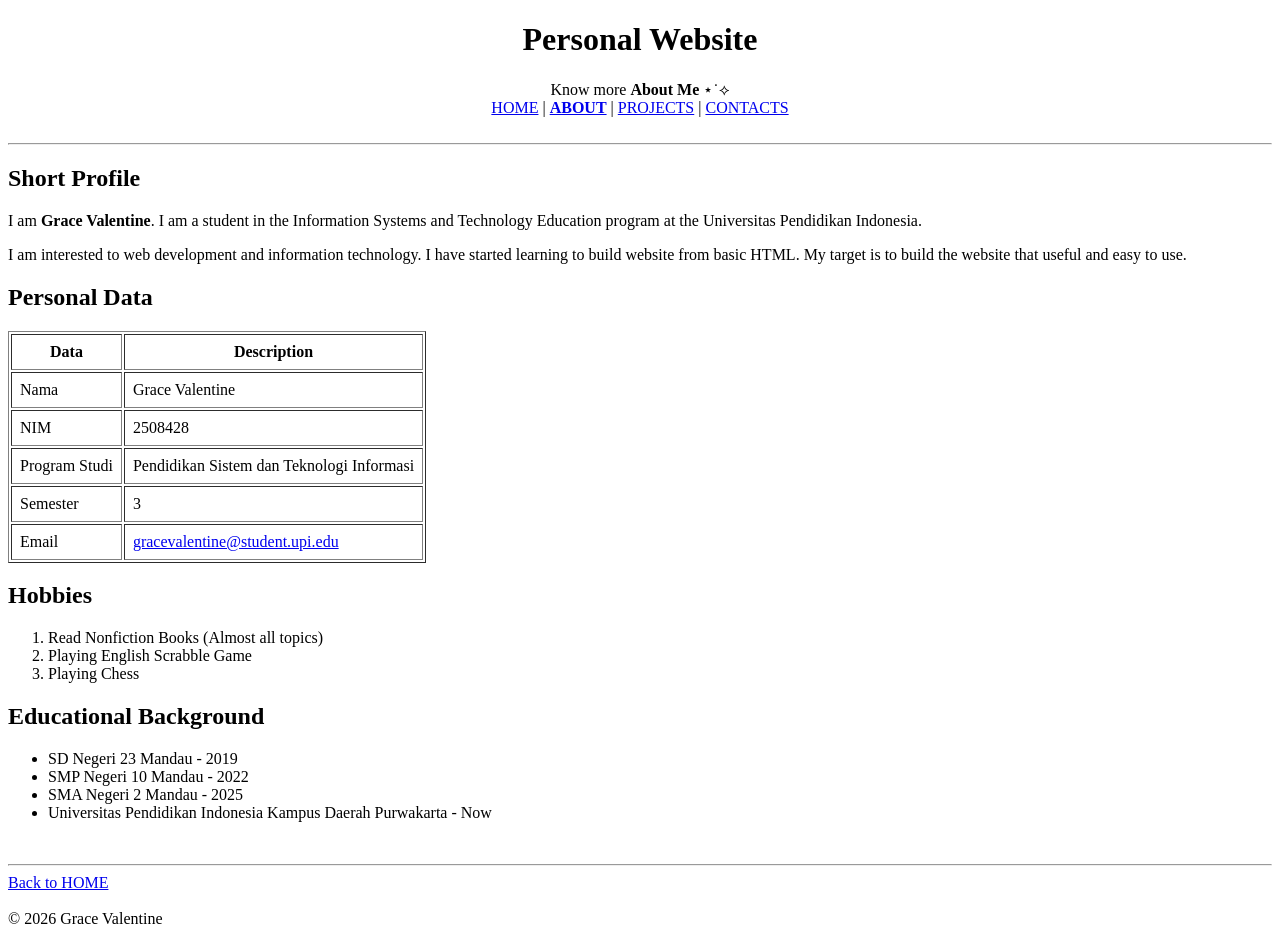
==== about.html @ a1a5711b "commit pertama" ====
<!doctype html>
<html lang="en">
  <head>
    <meta charset="UTF-8" />
    <title>Grace Valentine</title>
  </head>
  <body>
    <h1><center>Personal Website</center></h1>
    <center>Know more <strong>About Me </strong>⋆˙⟡</center>
    <nav>
      <center>
        <a href="home.html">HOME</a> |
        <a href="about.html"><strong>ABOUT</strong></a> |
        <a href="projects.html">PROJECTS</a> |
        <a href="contacts.html">CONTACTS</a>
      </center>
      <br />
      <hr />
    </nav>
    <h2>Short Profile</h2>
    <p>
      I am <strong>Grace Valentine</strong>. I am a student in the Information
      Systems and Technology Education program at the Universitas Pendidikan
      Indonesia.
    </p>
    <p>I am interested to web development and information technology.
      I have started learning to build website from basic HTML. My target is to
      build the website that useful and easy to use.</p>
    <h2>Personal Data</h2>
    <table>
    <table border="1" cellspacing="2" cellpadding="8">
      <center>
        <thead>
          <tr>
            <th>Data</th>
            <th>Description</th>
          </tr>
          <tr>
            <td>Nama</td>
            <td>Grace Valentine</td>
          </tr>
          <tr>
            <td>NIM</td>
            <td>2508428</td>
          </tr>
          <tr>
            <td>Program Studi</td>
            <td>Pendidikan Sistem dan Teknologi Informasi</td>
          </tr>
          <tr>
            <td>Semester</td>
            <td>3</td>
          </tr>
          <tr>
            <td>Email</td>
            <td><a href="mailto:gracevalentine@student.upi.edu">gracevalentine@student.upi.edu</a></td>
          </tr>
        </thead>
      </center>
    </table>
    <h2>Hobbies</h2>
    <ol>
        <li>Read Nonfiction Books (Almost all topics)</li>
        <li>Playing English Scrabble Game</li>
        <li>Playing Chess</li>
    </ol>
    <h2>Educational Background</h2>
    <ul>
        <li>SD Negeri 23 Mandau - 2019</li>
        <li>SMP Negeri 10 Mandau - 2022</li>
        <li>SMA Negeri 2 Mandau - 2025</li>
        <li>Universitas Pendidikan Indonesia Kampus Daerah Purwakarta - Now</li>
    </ul>
    <br>
    <hr>
    <a href="home.html">Back to HOME</a><br><br>
    © 2026 Grace Valentine
  </body>
</html>
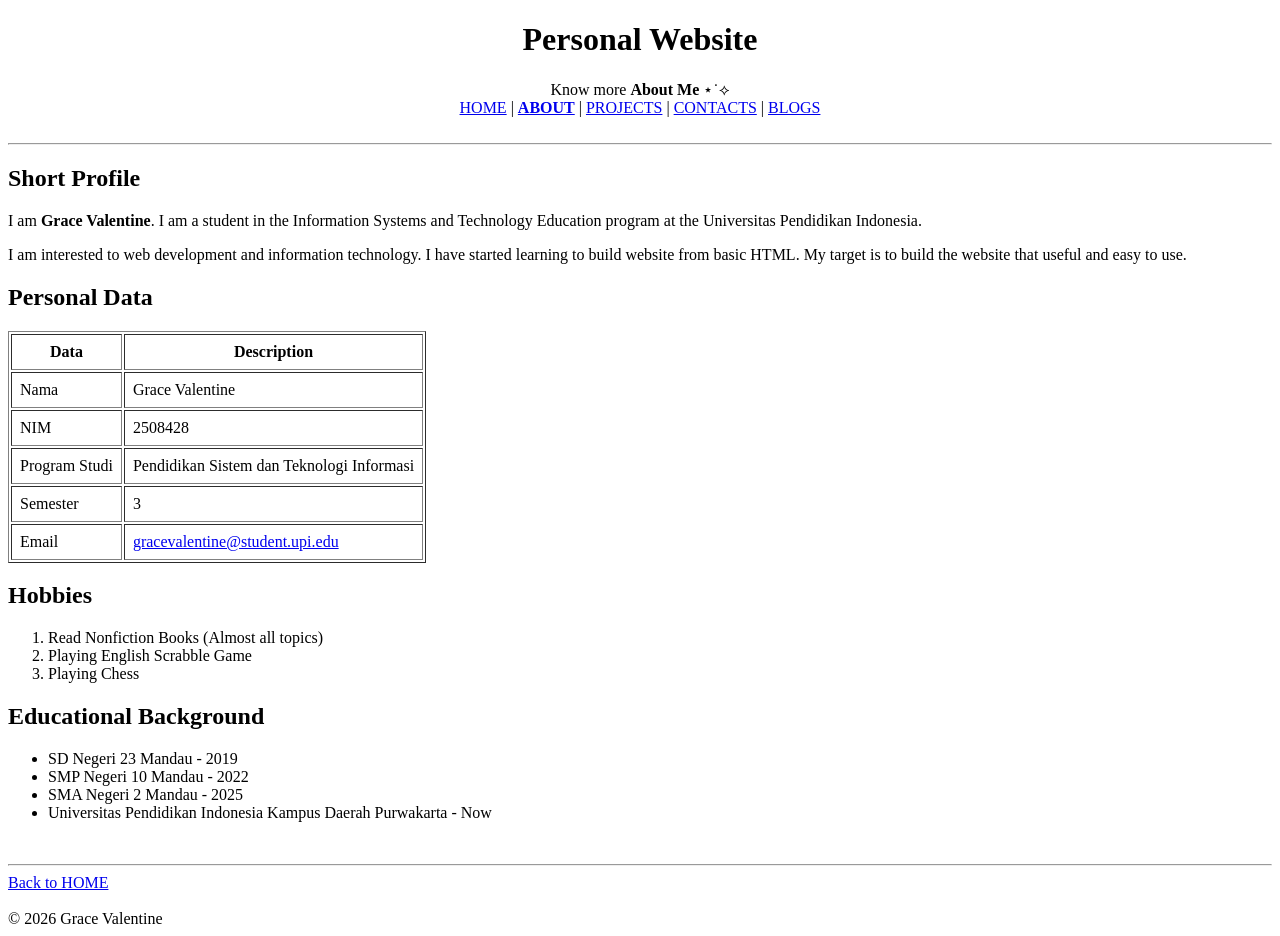
==== commit e8fa23b2: "tambah menu blogs" ====
--- a/about.html
+++ b/about.html
@@ -12,7 +12,8 @@
         <a href="home.html">HOME</a> |
         <a href="about.html"><strong>ABOUT</strong></a> |
         <a href="projects.html">PROJECTS</a> |
-        <a href="contacts.html">CONTACTS</a>
+        <a href="contacts.html">CONTACTS</a> |
+        <a href="blogs.html">BLOGS</a>
       </center>
       <br />
       <hr />
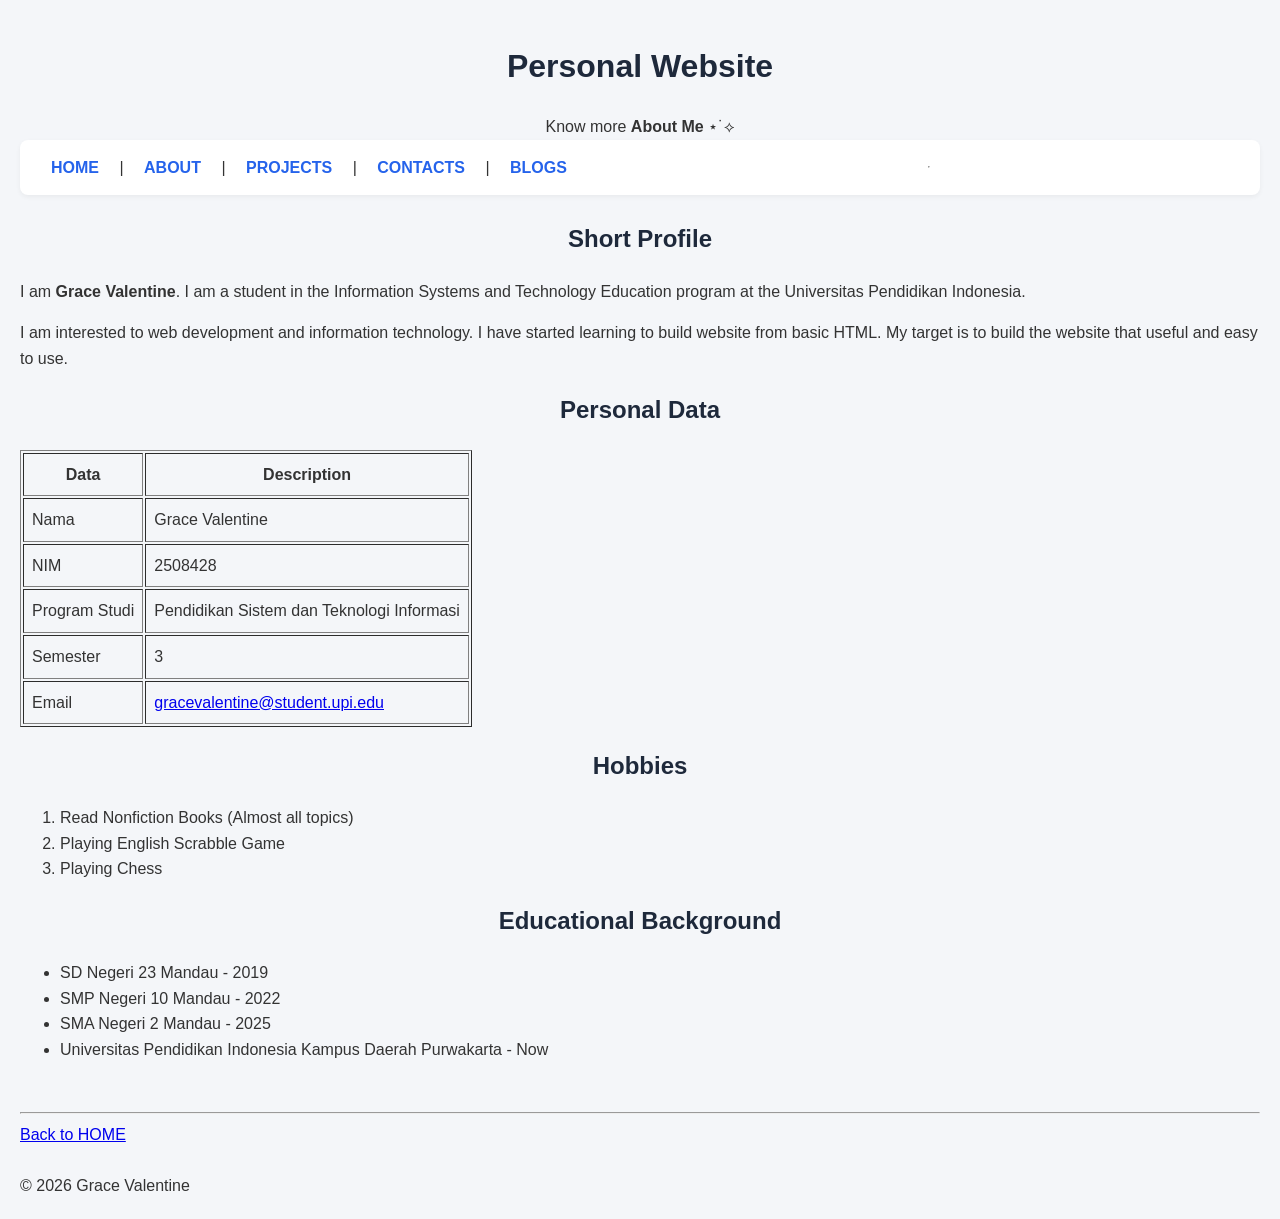
==== commit 4744e4a1: "ngebuat stylenya" ====
--- a/about.html
+++ b/about.html
@@ -3,6 +3,7 @@
   <head>
     <meta charset="UTF-8" />
     <title>Grace Valentine</title>
+    <link rel="stylesheet" href="style.css">
   </head>
   <body>
     <h1><center>Personal Website</center></h1>
@@ -13,7 +14,7 @@
         <a href="about.html"><strong>ABOUT</strong></a> |
         <a href="projects.html">PROJECTS</a> |
         <a href="contacts.html">CONTACTS</a> |
-        <a href="blogs.html">BLOGS</a>
+        <a href="index.html">BLOGS</a>
       </center>
       <br />
       <hr />
--- a/style.css
+++ b/style.css
@@ -0,0 +1,104 @@
+/* =========================================================
+   1. ELEMENT SELECTOR & RESET DASAR (Selector Jenis 1)
+   ========================================================= */
+body {
+  font-family: 'Segoe UI', Arial, sans-serif; /* Tipografi */
+  background-color: #f4f6f9;               /* Warna Latar Website */
+  color: #333333;                          /* Warna Teks Utama */
+  margin: 0;
+  padding: 20px;
+  line-height: 1.6;
+}
+
+/* Grouping Selector (Selector Jenis 2) */
+h1, h2, h3 {
+  color: #1e293b;
+  text-align: center;
+}
+
+/* =========================================================
+   2. HOVER, TRANSITION & ANIMATION (Efek Interaktif)
+   ========================================================= */
+/* Animations @keyframes (Animasi Otomatis Modul) */
+@keyframes fadeIn {
+  from {
+    opacity: 0;
+    transform: translateY(-10px);
+  }
+  to {
+    opacity: 1;
+    transform: translateY(0);
+  }
+}
+
+/* Terapkan Animasi pada Judul Utama */
+h1 {
+  animation: fadeIn 1s ease-in-out;
+}
+
+/* =========================================================
+   3. FLEXBOX UNTUK NAVIGASI (Menejemen Layout Navigasi)
+   ========================================================= */
+nav {
+  display: flex;                 /* Flex Container */
+  justify-content: center;       /* Rata Tengah Horisontal */
+  align-items: center;           /* Rata Tengah Vertikal */
+  gap: 15px;                     /* Jarak antar Link */
+  background-color: #ffffff;
+  padding: 15px;
+  border-radius: 8px;
+  box-shadow: 0 2px 5px rgba(0,0,0,0.05);
+  margin-bottom: 25px;
+}
+
+nav a {
+  text-decoration: none;
+  color: #2563eb;
+  font-weight: bold;
+  padding: 8px 16px;
+  border-radius: 5px;
+  transition: all 0.3s ease;     /* Transisi Halus */
+}
+
+/* Efek HOVER pada Navigasi */
+nav a:hover {
+  background-color: #2563eb;
+  color: #ffffff;
+  transform: translateY(-2px);    /* Efek terangkat sedikit */
+}
+
+/* =========================================================
+   4. BOX MODEL & CLASS SELECTOR (Selector Jenis 3)
+   ========================================================= */
+/* Class Selector untuk Kontainer/Kartu Konten */
+.container {
+  max-width: 800px;
+  margin: 0 auto;
+  background-color: #ffffff;
+  
+  /* Penerapan BOX MODEL lengkap */
+  padding: 25px;                  /* Padding (Jarak Dalam) */
+  border: 1px solid #e2e8f0;      /* Border (Bingkai) */
+  border-radius: 10px;            /* Sudut Membulat */
+  margin-bottom: 20px;            /* Margin (Jarak Luar) */
+}
+
+/* Styling Gambar agar Responsif & Rapi */
+img {
+  max-width: 100%;
+  height: auto;
+  display: block;
+  margin: 15px auto;
+  border-radius: 8px;
+}
+
+/* =========================================================
+   5. ID SELECTOR (Selector Jenis 4)
+   ========================================================= */
+#footer {
+  text-align: center;
+  margin-top: 30px;
+  font-size: 14px;
+  color: #64748b;
+  padding: 10px;
+}
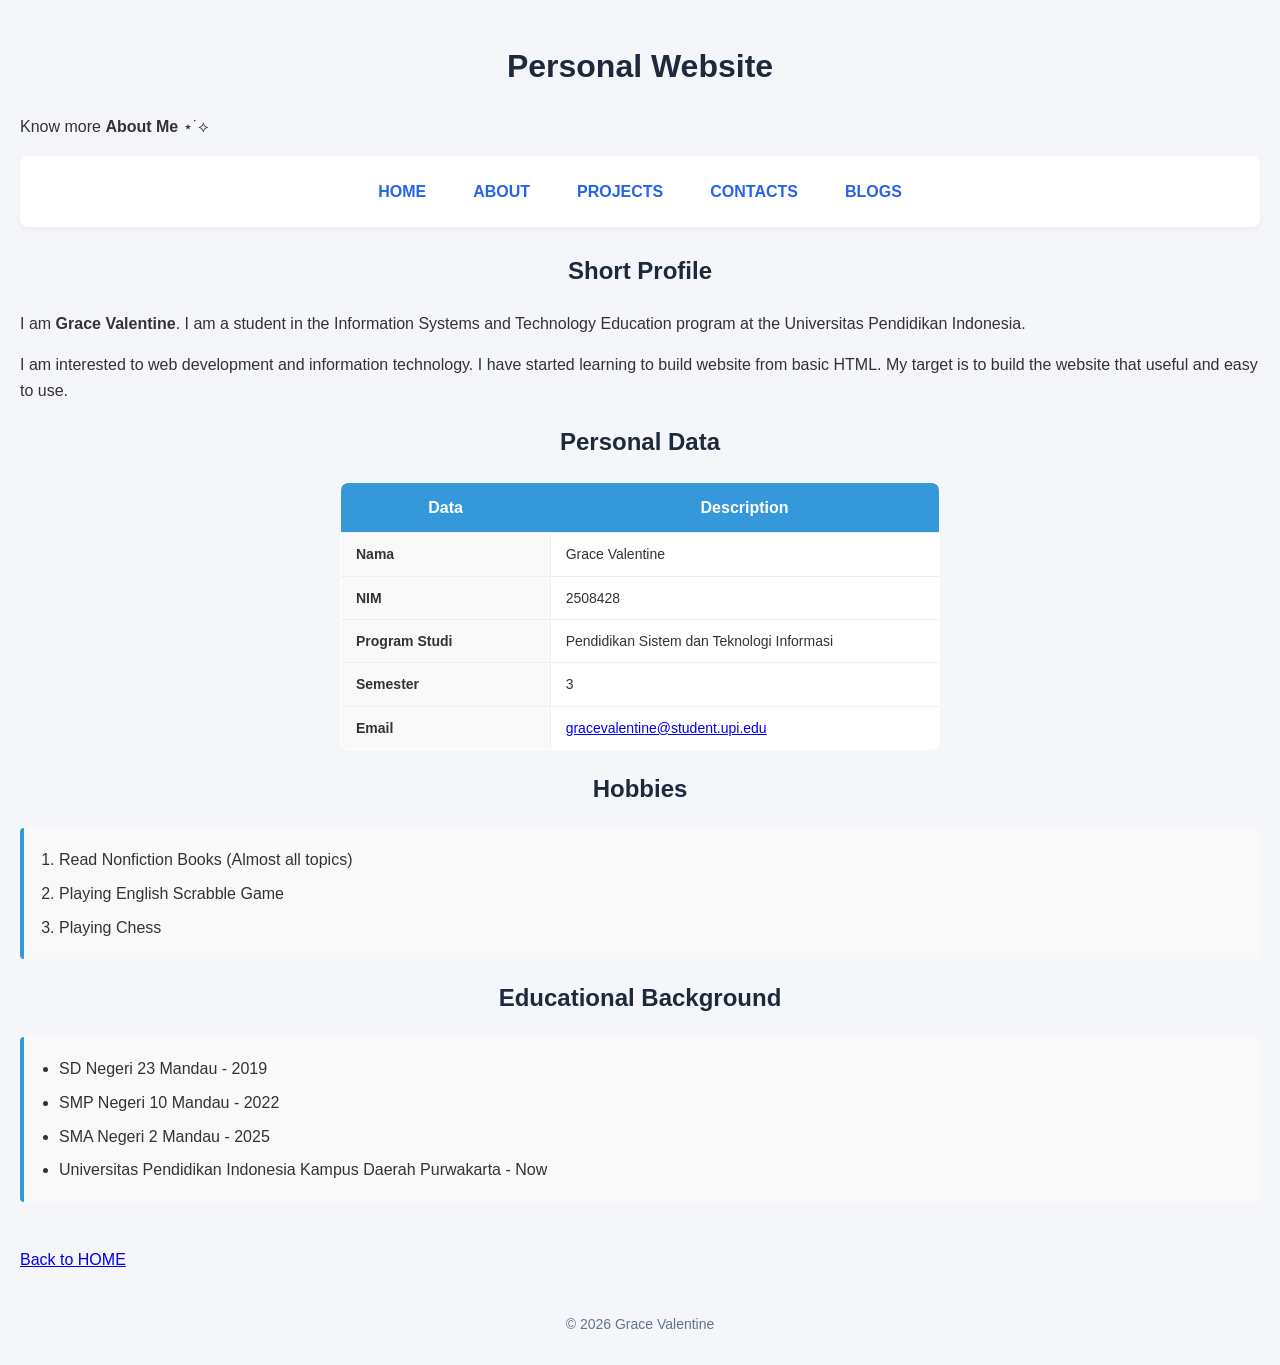
==== commit 087b2656: "class&style contacts&about" ====
--- a/about.html
+++ b/about.html
@@ -2,80 +2,89 @@
 <html lang="en">
   <head>
     <meta charset="UTF-8" />
-    <title>Grace Valentine</title>
+    <title>About - Grace Valentine</title>
     <link rel="stylesheet" href="style.css">
   </head>
   <body>
-    <h1><center>Personal Website</center></h1>
-    <center>Know more <strong>About Me </strong>⋆˙⟡</center>
-    <nav>
-      <center>
-        <a href="home.html">HOME</a> |
-        <a href="about.html"><strong>ABOUT</strong></a> |
-        <a href="projects.html">PROJECTS</a> |
-        <a href="contacts.html">CONTACTS</a> |
+    <div id="header">
+      <h1>Personal Website</h1>
+      <p>Know more <strong>About Me </strong>⋆˙⟡</p>
+
+      <nav class="menu">
+        <a href="home.html">HOME</a>
+        <a href="about.html"><strong>ABOUT</strong></a>
+        <a href="projects.html">PROJECTS</a>
+        <a href="contacts.html">CONTACTS</a>
         <a href="index.html">BLOGS</a>
-      </center>
-      <br />
-      <hr />
-    </nav>
-    <h2>Short Profile</h2>
-    <p>
-      I am <strong>Grace Valentine</strong>. I am a student in the Information
-      Systems and Technology Education program at the Universitas Pendidikan
-      Indonesia.
-    </p>
-    <p>I am interested to web development and information technology.
-      I have started learning to build website from basic HTML. My target is to
-      build the website that useful and easy to use.</p>
-    <h2>Personal Data</h2>
-    <table>
-    <table border="1" cellspacing="2" cellpadding="8">
-      <center>
+      </nav>
+    </div>
+
+    <div class="wadah">
+      <h2>Short Profile</h2>
+      <p>
+        I am <strong>Grace Valentine</strong>. I am a student in the Information
+        Systems and Technology Education program at the Universitas Pendidikan
+        Indonesia.
+      </p>
+      <p>
+        I am interested to web development and information technology.
+        I have started learning to build website from basic HTML. My target is to
+        build the website that useful and easy to use.
+      </p>
+
+      <h2>Personal Data</h2>
+      <table class="tabel-biodata">
         <thead>
           <tr>
             <th>Data</th>
             <th>Description</th>
           </tr>
+        </thead>
+        <tbody>
           <tr>
-            <td>Nama</td>
+            <td class="label">Nama</td>
             <td>Grace Valentine</td>
           </tr>
           <tr>
-            <td>NIM</td>
+            <td class="label">NIM</td>
             <td>2508428</td>
           </tr>
           <tr>
-            <td>Program Studi</td>
+            <td class="label">Program Studi</td>
             <td>Pendidikan Sistem dan Teknologi Informasi</td>
           </tr>
           <tr>
-            <td>Semester</td>
+            <td class="label">Semester</td>
             <td>3</td>
           </tr>
           <tr>
-            <td>Email</td>
+            <td class="label">Email</td>
             <td><a href="mailto:gracevalentine@student.upi.edu">gracevalentine@student.upi.edu</a></td>
           </tr>
-        </thead>
-      </center>
-    </table>
-    <h2>Hobbies</h2>
-    <ol>
+        </tbody>
+      </table>
+
+      <h2>Hobbies</h2>
+      <ol class="daftar-hobi">
         <li>Read Nonfiction Books (Almost all topics)</li>
         <li>Playing English Scrabble Game</li>
         <li>Playing Chess</li>
-    </ol>
-    <h2>Educational Background</h2>
-    <ul>
+      </ol>
+
+      <h2>Educational Background</h2>
+      <ul class="daftar-edukasi">
         <li>SD Negeri 23 Mandau - 2019</li>
         <li>SMP Negeri 10 Mandau - 2022</li>
         <li>SMA Negeri 2 Mandau - 2025</li>
         <li>Universitas Pendidikan Indonesia Kampus Daerah Purwakarta - Now</li>
-    </ul>
-    <br>
-    <hr>
-    <a href="home.html">Back to HOME</a><br><br>
-    © 2026 Grace Valentine
+      </ul>
+
+      <br />
+      <a href="home.html">Back to HOME</a>
+    </div>
+
+    <div id="footer">
+      © 2026 Grace Valentine
+    </div>
   </body>
-</html>
+</html>
--- a/style.css
+++ b/style.css
@@ -101,4 +101,296 @@
   font-size: 14px;
   color: #64748b;
   padding: 10px;
+}
+
+/* =========================================
+   STYLING TABEL & KARTU BLOG
+   ========================================= */
+
+.tabel-blog {
+  width: 100%;
+  margin: 0 auto 30px auto;
+  border-collapse: separate;
+  border-spacing: 15px;            /* Jarak antar sel tabel (Box Model) */
+}
+
+.tabel-blog td {
+  vertical-align: top;             /* Agar konten di dalam sel rata atas */
+  width: 33%;                      /* Masing-masing kolom terbagi rata */
+}
+
+/* Desain Kartu di Dalam Tabel */
+.kartu-blog {
+  background-color: #f9f9f9;
+  border: 1px solid #ccc;          /* Box Model Border */
+  border-radius: 8px;
+  padding: 15px;                   /* Box Model Padding */
+  text-align: center;
+  transition: transform 0.3s ease, box-shadow 0.3s ease; /* Transisi Halus */
+}
+
+.kartu-blog img {
+  width: 100%;                     /* Gambar fleksibel mengikuti sel tabel */
+  max-width: 350px;
+  height: auto;
+  border-radius: 5px;
+}
+
+.kartu-blog h4 {
+  font-size: 14px;
+  color: #333;
+  margin-top: 10px;
+}
+
+/* Efek HOVER pada Kartu (Penugasan Wajib Modul) */
+.kartu-blog:hover {
+  transform: translateY(-5px);     /* Terangkat sedikit */
+  box-shadow: 0 4px 8px rgba(0,0,0,0.15); /* Bayangan lembut */
+}
+
+/* =========================================
+   STYLING KHUSUS PROYEK (projects.html)
+   ========================================= */
+
+/* Tabel Proyek Utama */
+.tabel-projek {
+  width: 100%;
+  border-collapse: separate;
+  border-spacing: 0 15px;          /* Jarak antar baris kartu */
+  margin-bottom: 25px;
+}
+
+.tabel-projek td {
+  padding: 0;                      /* Dikendalikan oleh kartu-projek */
+}
+
+.baris-abu .kartu-projek {
+  background-color: #f2f2f2;       /* Baris selang-seling abu-abu */
+}
+
+.kartu-projek {
+  background-color: #ffffff;
+  border: 1px solid #ccc;          /* Box Model Border */
+  border-radius: 8px;
+  padding: 20px;                   /* Box Model Padding */
+  transition: transform 0.3s ease, box-shadow 0.3s ease; /* Transisi Halus */
+}
+
+/* Efek HOVER pada Kartu Proyek (Penugasan Wajib) */
+.kartu-projek:hover {
+  transform: translateY(-4px);     /* Kartu sedikit terangkat */
+  box-shadow: 0 4px 10px rgba(0,0,0,0.12); /* Bayangan lembut */
+}
+
+.kartu-projek img {
+  max-width: 100%;
+  height: auto;
+  border-radius: 6px;
+  margin: 10px 0;
+}
+
+/* Menata 3 Gambar Figma Sejajar (Flexbox) */
+.foto-sejajar {
+  display: flex;                   /* Mode Flexbox dari Modul */
+  justify-content: center;
+  gap: 15px;                       /* Jarak antar foto */
+  flex-wrap: wrap;                 /* Agar rapi di layar HP */
+  margin: 10px 0;
+}
+
+.foto-sejajar img {
+  height: 250px;                   /* Ukuran seragam untuk foto Figma */
+  width: auto;
+}
+
+/* =========================================
+   STYLING TABEL RINGKASAN (Summary Table)
+   ========================================= */
+.tabel-ringkasan {
+  width: 100%;
+  border-collapse: collapse;        /* Garis menyatu rapi */
+  margin-top: 15px;
+  background-color: white;
+}
+
+.tabel-ringkasan th, 
+.tabel-ringkasan td {
+  border: 1px solid #ccc;
+  padding: 10px;                   /* Box Model Padding */
+  text-align: center;
+}
+
+.tabel-ringkasan th {
+  background-color: #3498db;        /* Warna biru khas modul */
+  color: white;
+}
+
+.tabel-ringkasan .judul-tabel {
+  background-color: #2c3e50;        /* Warna biru gelap judul */
+}
+
+/* Penanda Status Proyek */
+.status-selesai {
+  background-color: #e8f8f5;
+  color: #27ae60;
+  font-weight: bold;
+}
+
+.status-proses {
+  background-color: #fef9e7;
+  color: #f39c12;
+  font-weight: bold;
+}
+
+/* =========================================
+   STYLING FORMULIR PESAN (contacts.html)
+   ========================================= */
+
+/* Tabel Form Utama */
+.tabel-form {
+  width: 100%;
+  max-width: 600px;
+  margin: 0 auto 20px auto;
+  border-collapse: collapse;      /* Garis tabel menyatu rapi */
+  background-color: #ffffff;
+  border: 1px solid #ccc;         /* Box Model Border */
+  border-radius: 8px;
+  overflow: hidden;
+}
+
+.tabel-form th, 
+.tabel-form td {
+  padding: 10px 15px;             /* Box Model Padding */
+  border: 1px solid #eee;
+  font-size: 14px;
+}
+
+.tabel-form .judul-form {
+  background-color: #3498db;       /* Warna biru khas modul */
+  color: white;
+  text-align: center;
+  font-size: 16px;
+  padding: 12px;
+}
+
+.tabel-form .label {
+  background-color: #f9f9f9;
+  font-weight: bold;
+  width: 35%;
+}
+
+/* Styling Input & Textarea */
+.input-teks {
+  width: 95%;
+  padding: 8px;                   /* Box Model Padding */
+  border: 1px solid #ccc;
+  border-radius: 4px;
+  font-family: Arial, sans-serif;
+}
+
+.area-tombol {
+  text-align: center;
+  padding: 15px;
+  background-color: #f9f9f9;
+}
+
+/* Styling Tombol Form */
+.tombol-kirim {
+  background-color: #3498db;       /* Warna tombol biru dari modul */
+  color: white;
+  border: none;
+  padding: 10px 20px;             /* Box Model Padding */
+  border-radius: 5px;
+  cursor: pointer;
+  font-weight: bold;
+  transition: background-color 0.3s ease, transform 0.2s ease; /* Transisi Halus Modul */
+}
+
+.tombol-reset {
+  background-color: #e74c3c;       /* Warna merah untuk reset */
+  color: white;
+  border: none;
+  padding: 10px 20px;
+  border-radius: 5px;
+  cursor: pointer;
+  font-weight: bold;
+  margin-left: 10px;
+  transition: background-color 0.3s ease, transform 0.2s ease;
+}
+
+/* Efek HOVER pada Tombol Form (Wajib Penugasan Modul) */
+.tombol-kirim:hover {
+  background-color: #2980b9;       /* Biru lebih gelap saat disorot */
+  transform: translateY(-2px);    /* Tombol naik sedikit */
+}
+
+.tombol-reset:hover {
+  background-color: #c0392b;       /* Merah lebih gelap saat disorot */
+  transform: translateY(-2px);
+}
+
+/* =========================================
+   STYLING HALAMAN PROFIL (about.html)
+   ========================================= */
+
+/* Tabel Biodata Pribadi */
+.tabel-biodata {
+  width: 100%;
+  max-width: 600px;
+  margin: 0 auto 20px auto;
+  border-collapse: collapse;      /* Garis menyatu rapi */
+  background-color: #ffffff;
+  border: 1px solid #ccc;         /* Box Model Border */
+  border-radius: 8px;
+  overflow: hidden;
+  transition: transform 0.3s ease, box-shadow 0.3s ease;
+}
+
+/* Efek HOVER pada Tabel Biodata */
+.tabel-biodata:hover {
+  transform: translateY(-3px);
+  box-shadow: 0 4px 10px rgba(0,0,0,0.1);
+}
+
+.tabel-biodata th {
+  background-color: #3498db;       /* Warna biru dari modul */
+  color: white;
+  padding: 12px;                  /* Box Model Padding */
+  font-size: 16px;
+  text-align: center;
+}
+
+.tabel-biodata td {
+  padding: 10px 15px;             /* Box Model Padding */
+  border: 1px solid #eee;
+  font-size: 14px;
+}
+
+.tabel-biodata .label {
+  background-color: #f9f9f9;
+  font-weight: bold;
+  width: 35%;
+}
+
+/* Styling Daftar Hobi & Edukasi */
+.daftar-hobi, 
+.daftar-edukasi {
+  background-color: #f9f9f9;
+  padding: 15px 15px 15px 35px;   /* Box Model Padding */
+  border-left: 4px solid #3498db; /* Akses garis vertikal biru */
+  border-radius: 4px;
+  margin-bottom: 20px;
+}
+
+.daftar-hobi li, 
+.daftar-edukasi li {
+  padding: 4px 0;
+  transition: color 0.2s ease, transform 0.2s ease;
+}
+
+/* Efek HOVER pada List Item Hobi & Edukasi */
+.daftar-hobi li:hover, 
+.daftar-edukasi li:hover {
+  color: #2980b9;
+  transform: translateX(5px);     /* Teks geser ke kanan sedikit saat disorot */
 }
